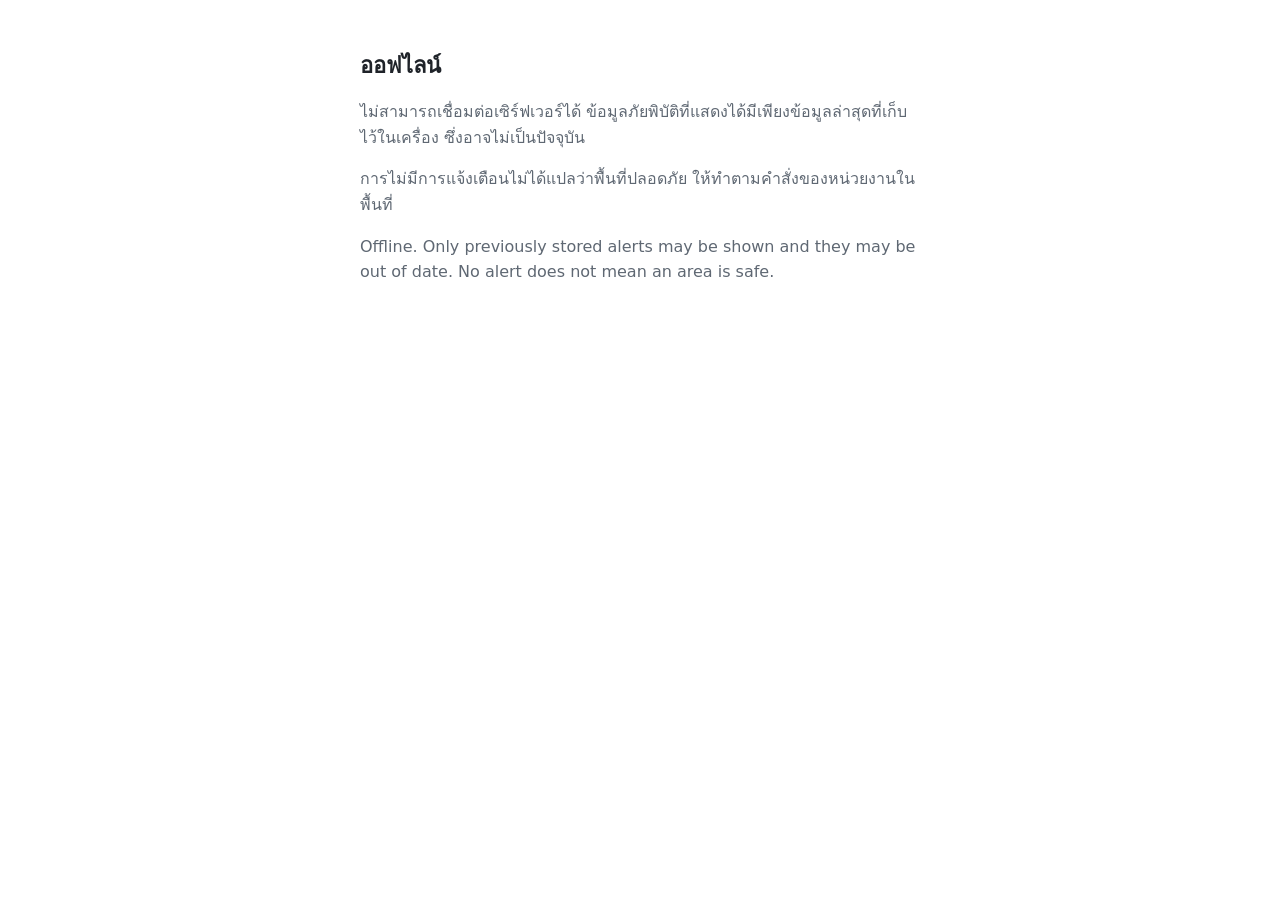
==== backend/frontend/offline.html @ cbe1ea5a "Phase 2 search + Phase 3 frontend (map-first SPA, SSE client, offline snapshot, service worker); loc" ====
<!DOCTYPE html>
<html lang="th"><head><meta charset="utf-8"><meta name="viewport" content="width=device-width, initial-scale=1">
<title>World Disaster Alerts — ออฟไลน์</title>
<style>body{font-family:"Noto Sans Thai","Inter",system-ui,sans-serif;max-width:560px;margin:48px auto;padding:0 20px;line-height:1.6;color:#1f2329}h1{font-size:22px}p{color:#5f6873}</style></head>
<body><h1>ออฟไลน์</h1>
<p>ไม่สามารถเชื่อมต่อเซิร์ฟเวอร์ได้ ข้อมูลภัยพิบัติที่แสดงได้มีเพียงข้อมูลล่าสุดที่เก็บไว้ในเครื่อง ซึ่งอาจไม่เป็นปัจจุบัน</p>
<p>การไม่มีการแจ้งเตือนไม่ได้แปลว่าพื้นที่ปลอดภัย ให้ทำตามคำสั่งของหน่วยงานในพื้นที่</p>
<p lang="en">Offline. Only previously stored alerts may be shown and they may be out of date. No alert does not mean an area is safe.</p>
</body></html>
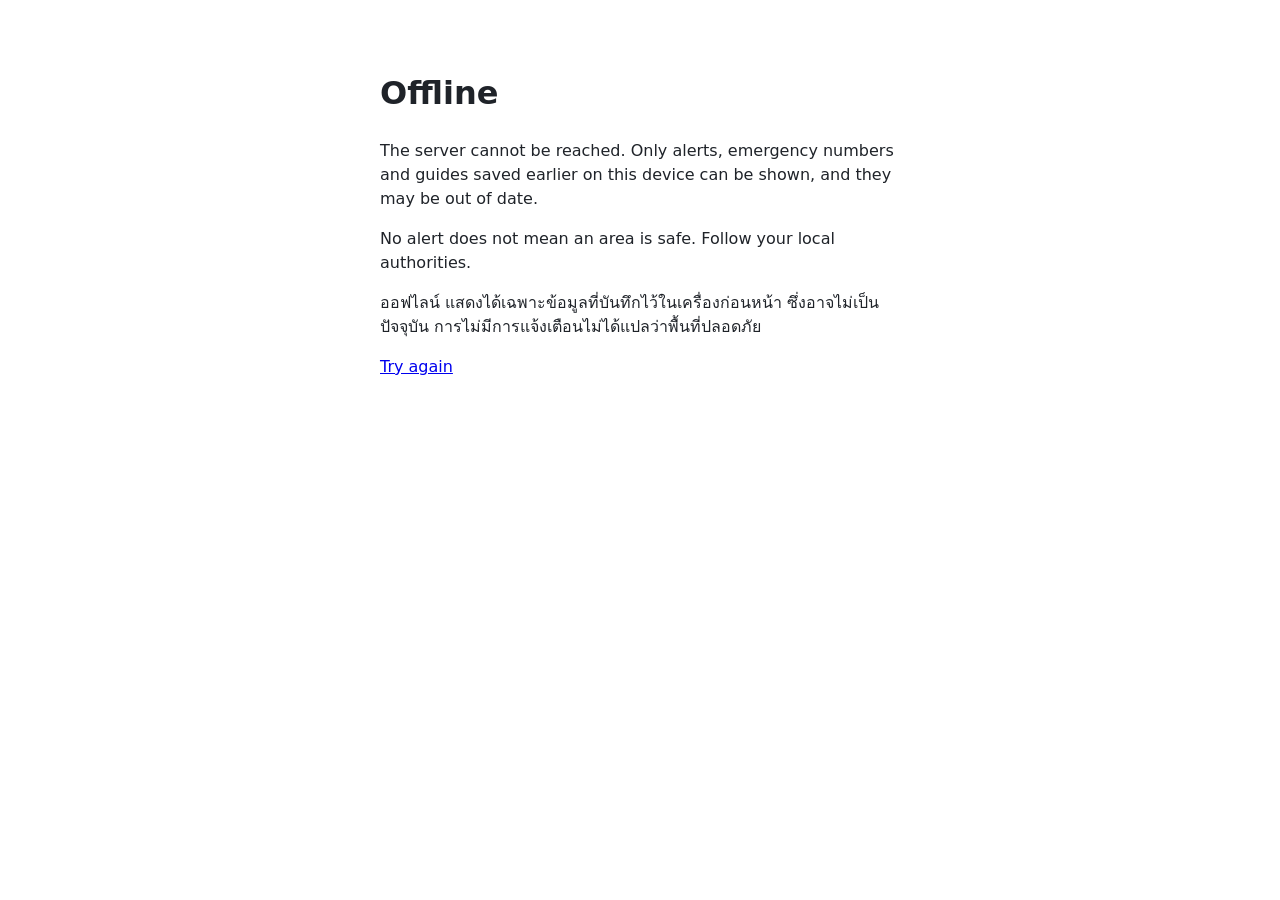
==== commit a5c90b80: "Frontend on MapLibre/OpenFreeMap; full-screen help with emergency directory and guides; GPS once/liv" ====
--- a/backend/frontend/offline.html
+++ b/backend/frontend/offline.html
@@ -1,9 +1,11 @@
 <!DOCTYPE html>
-<html lang="th"><head><meta charset="utf-8"><meta name="viewport" content="width=device-width, initial-scale=1">
-<title>World Disaster Alerts — ออฟไลน์</title>
-<style>body{font-family:"Noto Sans Thai","Inter",system-ui,sans-serif;max-width:560px;margin:48px auto;padding:0 20px;line-height:1.6;color:#1f2329}h1{font-size:22px}p{color:#5f6873}</style></head>
-<body><h1>ออฟไลน์</h1>
-<p>ไม่สามารถเชื่อมต่อเซิร์ฟเวอร์ได้ ข้อมูลภัยพิบัติที่แสดงได้มีเพียงข้อมูลล่าสุดที่เก็บไว้ในเครื่อง ซึ่งอาจไม่เป็นปัจจุบัน</p>
-<p>การไม่มีการแจ้งเตือนไม่ได้แปลว่าพื้นที่ปลอดภัย ให้ทำตามคำสั่งของหน่วยงานในพื้นที่</p>
-<p lang="en">Offline. Only previously stored alerts may be shown and they may be out of date. No alert does not mean an area is safe.</p>
-</body></html>
+<html lang="en"><head><meta charset="utf-8"><meta name="viewport" content="width=device-width, initial-scale=1">
+<title>World Disaster Alerts — offline</title>
+<link rel="stylesheet" href="assets/app.css"></head>
+<body class="offline-page"><main style="max-width:560px;margin:48px auto;padding:0 20px;overflow:auto">
+<h1>Offline</h1>
+<p>The server cannot be reached. Only alerts, emergency numbers and guides saved earlier on this device can be shown, and they may be out of date.</p>
+<p>No alert does not mean an area is safe. Follow your local authorities.</p>
+<p lang="th">ออฟไลน์ แสดงได้เฉพาะข้อมูลที่บันทึกไว้ในเครื่องก่อนหน้า ซึ่งอาจไม่เป็นปัจจุบัน การไม่มีการแจ้งเตือนไม่ได้แปลว่าพื้นที่ปลอดภัย</p>
+<p><a href="./">Try again</a></p>
+</main></body></html>
--- a/backend/frontend/assets/app.css
+++ b/backend/frontend/assets/app.css
@@ -0,0 +1,179 @@
+:root{
+  --font:system-ui,-apple-system,"Segoe UI","Noto Sans","Noto Sans Thai",sans-serif;
+  --panel:#fff;--panel2:#f3f5f8;--text:#1f2329;--muted:#5f6873;--line:#e2e5ea;--accent:#1f2937;--focus:#1a73e8;
+  --shadow:0 2px 6px rgba(15,23,42,.15),0 8px 24px rgba(15,23,42,.10);
+  --safe-b:env(safe-area-inset-bottom,0px);--safe-t:env(safe-area-inset-top,0px);
+}
+[data-theme=dark]{--panel:#1e2228;--panel2:#272c34;--text:#e8eaed;--muted:#a1a8b3;--line:#343a44;--accent:#e8eaed;--focus:#8ab4f8;--shadow:0 2px 6px rgba(0,0,0,.5),0 8px 24px rgba(0,0,0,.35)}
+*{box-sizing:border-box}
+html,body{margin:0;height:100%;overflow:hidden;color:var(--text);font-family:var(--font);font-size:100%;line-height:1.5;-webkit-font-smoothing:antialiased}
+button,input{font:inherit;color:inherit}
+button{cursor:pointer}
+:focus-visible{outline:2px solid var(--focus);outline-offset:2px}
+.app{position:fixed;inset:0}
+#mapwrap{position:absolute;inset:0;background:#e5e3df}
+#map{position:absolute;inset:0}
+.maploading{position:absolute;inset:0;display:flex;align-items:center;justify-content:center;color:#475569;font-size:.875rem;padding:0 20px;text-align:center}
+.top{position:absolute;top:calc(12px + var(--safe-t));left:12px;right:12px;display:flex;gap:10px;align-items:flex-start;z-index:30;pointer-events:none}
+.top>*{pointer-events:auto}
+.search{position:relative;width:400px;flex:none}
+.pill{display:flex;align-items:center;height:48px;background:var(--panel);border-radius:24px;box-shadow:var(--shadow);padding:0 6px 0 16px;gap:10px}
+.pill input{flex:1;border:0;background:none;outline:none;height:100%;font-size:1rem;min-width:0}
+.pill input::-webkit-search-cancel-button{display:none}
+.pill svg{color:var(--muted);flex:none}
+.iconbtn{width:38px;height:38px;border-radius:50%;border:0;background:none;display:flex;align-items:center;justify-content:center;color:var(--muted);flex:none;font-size:1.25rem}
+.iconbtn:hover{background:var(--panel2)}
+.iconbtn.on{color:var(--focus)}
+.sugg{position:absolute;top:54px;left:0;right:0;background:var(--panel);border-radius:16px;box-shadow:var(--shadow);max-height:60vh;overflow:auto;display:none;padding:6px 0}
+.sugg.open{display:block}
+.sugg h4{margin:8px 16px 2px;font-size:.72rem;letter-spacing:.05em;color:var(--muted);font-weight:600}
+.sugg [role=option]{display:flex;gap:12px;align-items:center;padding:8px 16px;cursor:pointer}
+.sugg [role=option][aria-selected=true],.sugg [role=option]:hover{background:var(--panel2)}
+.sub{color:var(--muted);font-size:.8rem}
+.none{padding:10px 16px;color:var(--muted)}
+.status{display:flex;align-items:center;gap:7px;background:var(--panel);box-shadow:var(--shadow);border-radius:16px;padding:7px 12px;font-size:.8rem;margin-top:6px;max-width:100%}
+#statusText{white-space:nowrap;overflow:hidden;text-overflow:ellipsis}
+.dot{width:8px;height:8px;border-radius:50%;background:#9aa3ae;flex:none}
+.status.live .dot{background:#1a73e8}.status.partial .dot,.status.delayed .dot{background:#e3a008}.status.stale .dot,.status.offline .dot{background:#c5221f}
+.ctrls{position:absolute;right:14px;bottom:calc(18px + var(--safe-b));display:flex;flex-direction:column;gap:10px;z-index:20;align-items:flex-end}
+.cbtn{width:44px;height:44px;border-radius:50%;border:0;background:var(--panel);box-shadow:var(--shadow);display:flex;align-items:center;justify-content:center;color:var(--text);font-size:1.25rem}
+.cbtn[aria-pressed=true]{color:var(--focus)}
+.zoom{display:flex;flex-direction:column;border-radius:22px;background:var(--panel);box-shadow:var(--shadow);overflow:hidden}
+.zoom button{width:44px;height:44px;border:0;background:none;font-size:1.4rem;color:var(--text)}
+.zoom button+button{border-top:1px solid var(--line)}
+.row{display:flex;gap:10px}
+.langpill{height:44px;border-radius:22px;border:0;background:var(--panel);box-shadow:var(--shadow);display:flex;align-items:center;gap:8px;padding:0 16px;font-weight:600;font-size:.875rem}
+.nomark{position:absolute;left:50%;bottom:calc(18px + var(--safe-b));transform:translateX(-50%);background:var(--panel);border-radius:16px;padding:8px 14px;font-size:.82rem;box-shadow:var(--shadow);z-index:19;max-width:56%;text-align:center}
+.nomark[hidden]{display:none}
+.detail{position:absolute;left:12px;top:calc(110px + var(--safe-t));bottom:12px;width:400px;background:var(--panel);border-radius:16px;box-shadow:var(--shadow);z-index:25;display:none;flex-direction:column;overflow:hidden}
+.app.has-detail .detail{display:flex}
+.detail-inner{overflow:auto;padding:16px 18px 24px;flex:1}
+.sheetbar{display:none}
+.float{position:absolute;right:72px;top:calc(72px + var(--safe-t));width:380px;max-height:calc(100% - 165px);overflow:auto;background:var(--panel);border-radius:16px;box-shadow:var(--shadow);padding:14px 16px;z-index:26;display:none}
+.float.open{display:block}
+.float h2{font-size:1rem;margin:0 0 6px;display:flex;justify-content:space-between;align-items:center}
+.float h3{font-size:.8rem;margin:14px 0 6px;color:var(--muted);font-weight:600}
+.float p,.float li{font-size:.85rem;margin:4px 0}
+.x{border:0;background:none;width:36px;height:36px;border-radius:50%;font-size:1.4rem;line-height:1;color:var(--muted);flex:none}
+.x:hover{background:var(--panel2)}
+.seg{display:flex;border:1px solid var(--line);border-radius:10px;overflow:hidden}
+.seg button{flex:1;border:0;background:var(--panel2);padding:8px 6px;font-size:.8rem}
+.seg button[aria-pressed=true]{background:var(--accent);color:var(--panel)}
+.fchips{display:flex;flex-wrap:wrap;gap:6px}
+.fchip{border:1px solid var(--line);background:var(--panel2);border-radius:999px;padding:4px 12px;font-size:.8rem;min-height:32px}
+.fchip[aria-pressed=true]{background:var(--accent);color:var(--panel);border-color:var(--accent)}
+.clear{border:0;background:none;color:var(--focus);font-size:.8rem;padding:6px 0;margin-top:8px}
+.srcrow{display:flex;justify-content:space-between;gap:10px;padding:7px 0;border-bottom:1px solid var(--line);font-size:.8rem}
+.health{font-size:.75rem;padding:1px 8px;border-radius:999px;border:1px solid var(--line);white-space:nowrap;height:fit-content}
+.health.fresh{color:#1967d2}.health.delayed{color:#b07800}.health.stale,.health.unavailable{color:#c5221f}
+.item{display:flex;gap:10px;padding:10px 4px;border:0;border-bottom:1px solid var(--line);cursor:pointer;width:100%;text-align:left;background:none}
+.item:hover{background:var(--panel2)}
+.item .t{font-weight:600;font-size:.88rem}
+.item .m{font-size:.78rem;color:var(--muted)}
+.ico{width:30px;height:30px;border-radius:50%;display:flex;align-items:center;justify-content:center;flex:none;color:#fff}
+.more{width:100%;border:1px solid var(--line);background:var(--panel2);border-radius:10px;padding:8px;margin-top:8px;font-size:.85rem}
+.dhead{display:flex;justify-content:space-between;align-items:flex-start;gap:8px}
+.dhead h1{font-size:1.25rem;margin:8px 0 2px;line-height:1.3}
+.badge{display:inline-flex;align-items:center;gap:5px;font-size:.75rem;font-weight:600;border-radius:6px;padding:2px 8px;color:#fff;white-space:nowrap}
+.pill2{display:inline-block;font-size:.75rem;border:1px solid var(--line);border-radius:999px;padding:1px 9px;margin-left:4px}
+.note{font-size:.85rem;margin:8px 0;padding:8px 10px;border-radius:10px;border:1px solid var(--line)}
+.kv{display:grid;grid-template-columns:max-content 1fr;gap:6px 14px;font-size:.85rem;margin:10px 0}
+.kv dt{color:var(--muted)}.kv dd{margin:0;word-break:break-word}
+.sec{margin-top:16px}
+.sec h2{font-size:.78rem;color:var(--muted);font-weight:600;margin:0 0 6px;letter-spacing:.04em}
+.quote{border-left:3px solid var(--line);padding:6px 12px;background:var(--panel2);border-radius:0 8px 8px 0;font-size:.88rem;white-space:pre-wrap;margin-bottom:8px}
+.mt{font-size:.75rem;color:var(--muted);margin-bottom:4px}
+.srcbtn{display:inline-flex;align-items:center;gap:6px;margin-top:8px;padding:10px 16px;border-radius:20px;background:var(--focus);color:#fff;text-decoration:none;font-weight:600;font-size:.88rem}
+[data-theme=dark] .srcbtn{color:#111}
+.toast{position:absolute;left:50%;top:calc(120px + var(--safe-t));transform:translateX(-50%);background:#202124;color:#fff;padding:9px 16px;border-radius:10px;font-size:.82rem;z-index:40;opacity:0;transition:opacity .2s;pointer-events:none;max-width:90%}
+.toast.on{opacity:1}
+.pin{cursor:pointer;filter:drop-shadow(0 1px 2px rgba(0,0,0,.3));line-height:0}
+.cluster{border-radius:50%;display:flex;align-items:center;justify-content:center;cursor:pointer;box-shadow:0 1px 4px rgba(0,0,0,.35)}
+.cluster span{width:calc(100% - 8px);height:calc(100% - 8px);border-radius:50%;display:flex;align-items:center;justify-content:center;color:#fff;font:700 .8rem Inter,sans-serif;border:2px solid #fff}
+.me{width:16px;height:16px;border-radius:50%;background:#1a73e8;border:3px solid #fff;box-shadow:0 1px 4px rgba(0,0,0,.4);transform:translateY(50%)}
+@media (prefers-reduced-motion:reduce){*{transition:none!important}}
+@media (max-width:760px){
+  .top{flex-direction:column;gap:6px;left:10px;right:10px}
+  .search{width:100%}
+  .status{margin-top:0}
+  .ctrls{right:10px}
+  .detail{left:0;right:0;top:auto;bottom:0;width:auto;height:52%;border-radius:18px 18px 0 0;transition:height .2s ease}
+  .app.sheet-full .detail{height:calc(100% - 8px - var(--safe-t))}
+  .app.has-detail .ctrls{display:none}
+  .detail-inner{padding:2px 16px calc(24px + var(--safe-b))}
+  .sheetbar{display:flex;justify-content:center;padding:8px 0 2px}
+  .sheetbar button{width:64px;height:22px;border:0;background:none;display:flex;align-items:center;justify-content:center}
+  .sheetbar span{width:40px;height:5px;border-radius:3px;background:var(--line)}
+  .float{left:10px;right:10px;width:auto;top:auto;bottom:calc(10px + var(--safe-b));max-height:72%}
+  .nomark{max-width:80%;bottom:auto;top:calc(116px + var(--safe-t))}
+}
+/* ---- Rev.3: sticky panel headers, full-screen help, directory, facilities ---- */
+.float{padding-top:0}
+.phead{position:sticky;top:0;z-index:2;background:var(--panel);display:flex;justify-content:space-between;align-items:center;gap:8px;padding:12px 0 6px;margin-bottom:4px;border-bottom:1px solid var(--line)}
+.phead h2{margin:0;font-size:1rem}
+.x{display:flex;align-items:center;justify-content:center;background:var(--panel2)}
+.x:hover{background:var(--line)}
+.detail-inner{padding-top:0}
+.dhead{position:sticky;top:0;z-index:2;background:var(--panel);padding:14px 0 8px;margin-bottom:6px;border-bottom:1px solid var(--line)}
+.dhead h1{margin:6px 0 0}
+.lead{font-size:.95rem;margin:6px 0 10px}
+.note.warn{border-left:4px solid #c5221f;padding-left:10px}
+.sec.todo{background:var(--panel2);border-radius:12px;padding:10px 12px;margin-top:10px}
+.sec.todo h2{margin-top:0}
+.tech summary,.guide summary,.covsum summary,.sec details summary{cursor:pointer;font-weight:600;padding:8px 0;min-height:44px;display:flex;align-items:center;gap:8px}
+.brk{word-break:break-all}
+.pill2.st-cancelled,.pill2.st-expired,.pill2.st-withdrawn{text-decoration:line-through}
+.retry{border:0;background:var(--panel2);border-radius:12px;padding:2px 10px;font-size:.78rem;margin-left:4px}
+.trackbadge{border:0;background:#1a73e8;color:#fff;border-radius:16px;padding:7px 12px;font-size:.8rem;margin-top:6px;box-shadow:var(--shadow)}
+.cbtn.tracking{color:#fff;background:#1a73e8}
+.cbtn.sos{font-weight:700}
+.menuitem{display:block;width:100%;text-align:start;border:1px solid var(--line);background:var(--panel2);border-radius:12px;padding:10px 12px;margin:6px 0;min-height:44px}
+.menuitem.inline{display:inline-block;width:auto;margin:0}
+.menuitem[aria-pressed=true]{border-color:var(--focus)}
+.float.small{width:300px}
+.skip{position:absolute;left:-999px;top:0;z-index:100;background:var(--panel);padding:8px 12px}
+.skip:focus{left:8px;top:8px}
+.pin,.cluster,.fac{border:0;padding:0;background:none;cursor:pointer;line-height:0}
+.cluster{border-radius:50%;display:flex;align-items:center;justify-content:center}
+.fac{width:28px;height:28px;border-radius:7px;display:flex;align-items:center;justify-content:center;color:#fff;border:2px solid #fff;box-shadow:0 1px 4px rgba(0,0,0,.35)}
+.facrow{display:flex;gap:10px;align-items:flex-start;padding:8px 0;border-bottom:1px solid var(--line)}
+.facico{width:26px;height:26px;border-radius:7px;flex:none;display:flex;align-items:center;justify-content:center;color:#fff}
+.flagcode{width:28px;height:28px;border-radius:6px;background:var(--panel2);display:flex;align-items:center;justify-content:center;font-size:.72rem;font-weight:700;flex:none}
+.legend{display:inline-flex;align-items:center;gap:6px;font-size:.85rem;margin-inline-end:10px}
+.legend i{width:11px;height:11px;border-radius:50%;display:inline-block}
+.legend i.sq{border-radius:3px}
+.helpscreen{position:fixed;inset:0;z-index:1000;background:var(--panel);color:var(--text);display:flex;flex-direction:column}
+.helpscreen[hidden]{display:none}
+.hs-head{position:sticky;top:0;background:var(--panel);border-bottom:1px solid var(--line);padding:calc(10px + var(--safe-t)) 16px 0;display:grid;grid-template-columns:1fr auto;align-items:center;gap:4px 8px}
+.hs-head h2{margin:0;font-size:1.15rem}
+.tabs{grid-column:1/-1;display:flex;gap:4px;overflow-x:auto}
+.tabs button{border:0;background:none;padding:10px 12px;min-height:44px;border-bottom:3px solid transparent;color:var(--muted);white-space:nowrap}
+.tabs button[aria-selected=true]{color:var(--text);border-bottom-color:var(--focus);font-weight:600}
+.hs-body{flex:1;overflow:auto;padding:12px 16px calc(32px + var(--safe-b));max-width:860px;width:100%;margin:0 auto}
+.lbl{display:block;font-weight:600;margin:8px 0 4px}
+.ctyrow{display:flex;gap:8px;flex-wrap:wrap}
+.ctyrow input{flex:1;min-width:200px;height:44px;border:1px solid var(--line);border-radius:12px;padding:0 12px;background:var(--panel2)}
+.ccard{border:1px solid var(--line);border-radius:14px;padding:12px;margin:12px 0}
+.ccard-h{display:flex;justify-content:space-between;align-items:center;gap:8px;flex-wrap:wrap}
+.ccard-h h3{margin:0}
+.cov{font-size:.78rem;border-radius:10px;padding:2px 8px;background:var(--panel2)}
+.cov-verified{background:#e6f4ea;color:#0b5d2b}.cov-partially_verified{background:#fef7e0;color:#7a4b00}.cov-unavailable,.cov-unverified{background:#fce8e6;color:#8c1d18}
+[data-theme=dark] .cov-verified{background:#0d3b1e;color:#a8dab5}[data-theme=dark] .cov-partially_verified{background:#3d2e00;color:#fdd663}[data-theme=dark] .cov-unavailable,[data-theme=dark] .cov-unverified{background:#410e0b;color:#f6aea9}
+.crow{display:flex;gap:12px;align-items:flex-start;padding:10px 0;border-top:1px solid var(--line)}
+.callbtn{flex:none;min-width:84px;min-height:48px;display:flex;align-items:center;justify-content:center;border-radius:12px;background:#c5221f;color:#fff;font-size:1.3rem;font-weight:700;text-decoration:none;padding:0 12px}
+.callbtn.off{background:var(--panel2);color:var(--text)}
+.ver{font-size:.78rem;font-weight:600}
+.ver-verified{color:#0b8043}.ver-official_secondary{color:#b06000}.ver-unverified{color:#c5221f}
+.guide{border-bottom:1px solid var(--line)}
+.guide ul,.sec details ul{margin:4px 0 8px;padding-inline-start:20px}
+.guide h4,.sec details h4{margin:8px 0 2px;font-size:.9rem}
+[dir=rtl] .ctrls{right:auto;left:14px;align-items:flex-start}
+[dir=rtl] .float{right:auto;left:72px}
+[dir=rtl] .detail{left:auto;right:12px}
+@media (max-width:760px){
+  .float.small{width:auto}
+  .hs-body{padding:10px 12px calc(32px + var(--safe-b))}
+  .crow{flex-direction:column;gap:6px}
+  [dir=rtl] .float{left:10px;right:10px}
+  [dir=rtl] .detail{left:0;right:0}
+}
